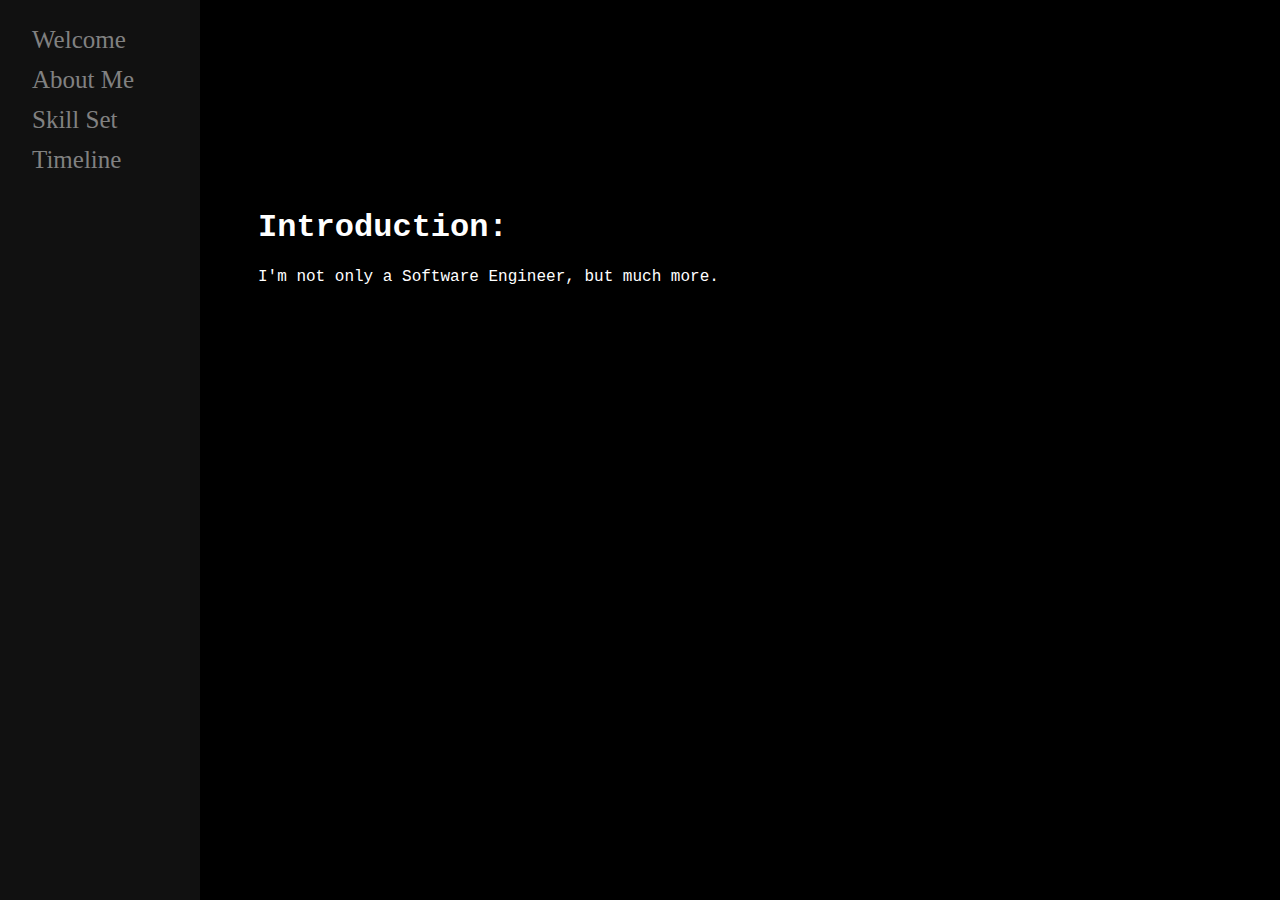
==== About.html @ 4e38cff9 "chages" ====
<html>
	<head>
		<title>MattSweeney</title>
		<link rel="stylesheet" type="text/css" href="cs/style.css" />
	</head>
	<body>
	
	<div class="sidenav">
	  <a href="Welcome">Welcome</a>
	  <a href="About">About Me</a>
	  <a href="Skill">Skill Set</a>
	  <a href="Timeline">Timeline</a>
	</div>
	<section class = "aboutMe">
		<h1>Introduction:</h1>
		<p>I'm not only a Software Engineer, but much more. </p>
	</body>
</html>
---- cs/style.css ----
body {
	background-color: black;
	color: white;
	}

#intro{
	font-family: "Courier";
    padding-top: 180px;
    padding-right: 30px;
    padding-bottom: 50px;
    padding-left: 200px;
}
span:hover{background:#F00}

.aboutMe{
	font-family: "Courier";
    padding-top: 180px;
    padding-right: 30px;
    padding-bottom: 50px;
    padding-left: 250px;
}

.sidenav {
    height: 100%;
    width: 200px;
    position: fixed;
    z-index: 1;
    top: 0;
    left: 0;
    background-color: #111;
    overflow-x: hidden;
    padding-top: 20px;
}

.sidenav a {
    padding: 6px 6px 6px 32px;
    text-decoration: none;
    font-size: 25px;
    color: #818181;
    display: block;
}

.sidenav a:hover {
    color: #f1f1f1;
}


@media screen and (max-height: 450px) {
  .sidenav {padding-top: 15px;}
  .sidenav a {font-size: 18px;}
}

h1{

    -webkit-animation: fadein 1s; /* Safari, Chrome and Opera > 12.1 */
       -moz-animation: fadein 1s; /* Firefox < 16 */
        -ms-animation: fadein 1s; /* Internet Explorer */
         -o-animation: fadein 1s; /* Opera < 12.1 */
            animation: fadein 1s;
}
h2 {
	padding-left: 50px;
	-webkit-animation: 1.5s ease 0s normal forwards 1 fadein;
    animation: 2s ease 0s normal forwards 1 fadein;
       -moz-animation: fadein 1.5s; /* Firefox < 16 */
        -ms-animation: fadein 1.5s; /* Internet Explorer */
         -o-animation: fadein 1.5s; /* Opera < 12.1 */
            animation: fadein 1.5s;
}
@keyframes fadein {
     0% { opacity:0; }
    66% { opacity:0; }
    100% { opacity:1; }
}

/* Firefox < 16 */
@-moz-keyframes fadein {
    from { opacity: 0; }
    to   { opacity: 1; }
}

/* Safari, Chrome and Opera > 12.1 */
@-webkit-keyframes fadein {
    0% { opacity:0; }
    66% { opacity:0; }
    100% { opacity:1; }
}

/* Internet Explorer */
@-ms-keyframes fadein {
    from { opacity: 0; }
    to   { opacity: 1; }
}

/* Opera < 12.1 */
@-o-keyframes fadein {
    from { opacity: 0; }
    to   { opacity: 1; }
}
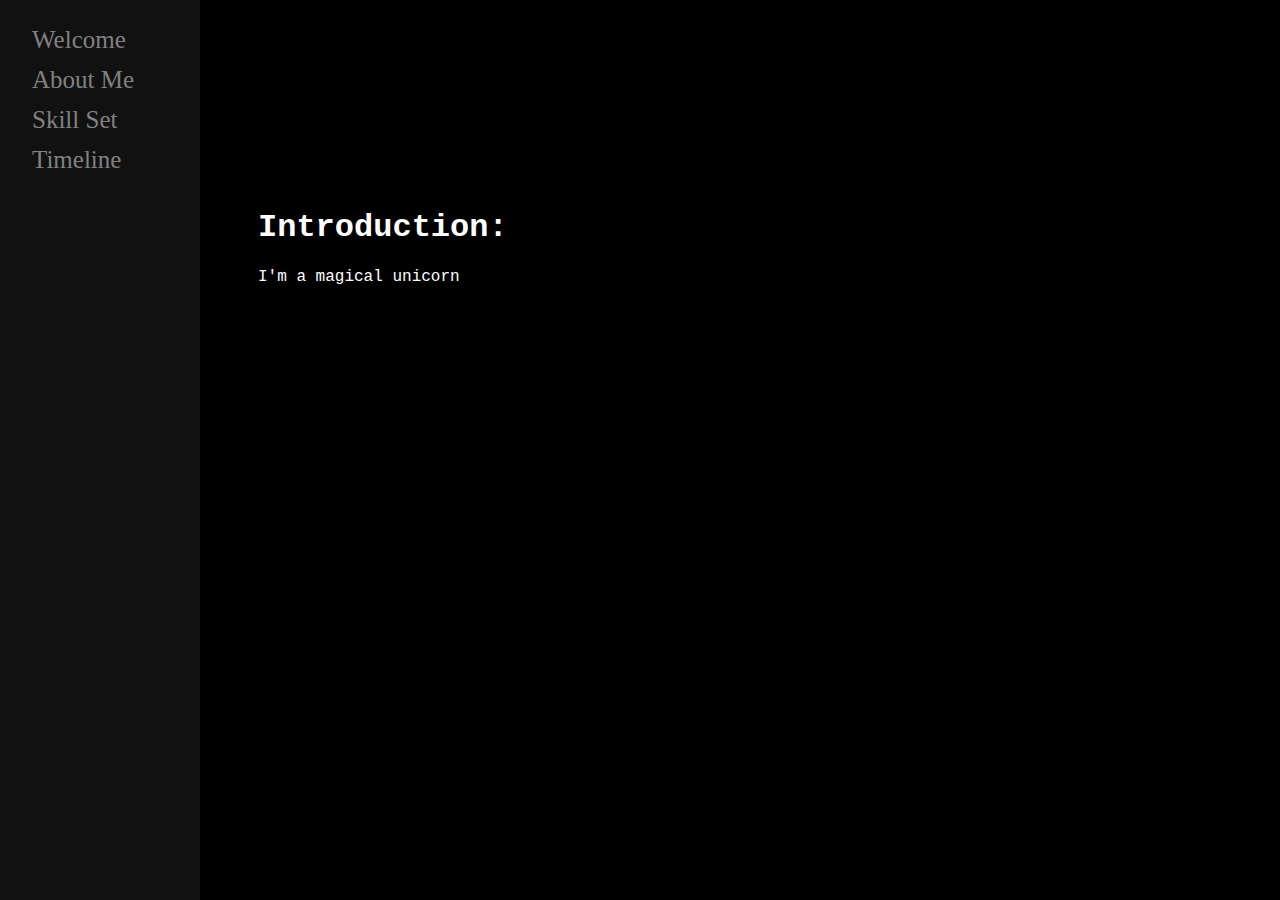
==== commit 3ce3d4bc: "about page" ====
--- a/About.html
+++ b/About.html
@@ -1,9 +1,17 @@
-<html>
-	<head>
-		<title>MattSweeney</title>
+<!DOCTYPE html>
+<html lang="en">
+<head>
+	<meta charset="UTF-8">
+	<style>
+	canvas {
+		cursor: crosshair;
+		display: fixed;
+		}
+	</style>
 		<link rel="stylesheet" type="text/css" href="cs/style.css" />
 	</head>
 	<body>
+	<canvas id="canvas"></canvas>
 	
 	<div class="sidenav">
 	  <a href="Welcome">Welcome</a>
@@ -11,9 +19,12 @@
 	  <a href="Skill">Skill Set</a>
 	  <a href="Timeline">Timeline</a>
 	</div>
+	
 	<section class = "aboutMe">
+	
 		<h1>Introduction:</h1>
-		<p>I'm not only a Software Engineer, but much more. </p>
+		<p>I'm a magical unicorn </p>
+	<script src="js/fireworks.js"></script>
 	</body>
 </html>
 		--- a/cs/style.css
+++ b/cs/style.css
@@ -3,6 +3,22 @@
 	color: white;
 	}
 
+.mainContent{
+	font-family: "Courier";
+    padding-top: 10px;
+    padding-right: 10px;
+    padding-bottom: 10px;
+    padding-left: 20px;
+}
+.info {
+    position: absolute;
+    top: 0;
+    left: 0;
+    padding: 5px 15px;
+    color: #eee;
+    font-size: 13px;
+    background-color: rgba(0, 0, 0, .5);
+}
 #intro{
 	font-family: "Courier";
     padding-top: 180px;
@@ -67,6 +83,11 @@
          -o-animation: fadein 1.5s; /* Opera < 12.1 */
             animation: fadein 1.5s;
 }
+
+canvas{		
+			position: fixed;
+			}
+
 @keyframes fadein {
      0% { opacity:0; }
     66% { opacity:0; }
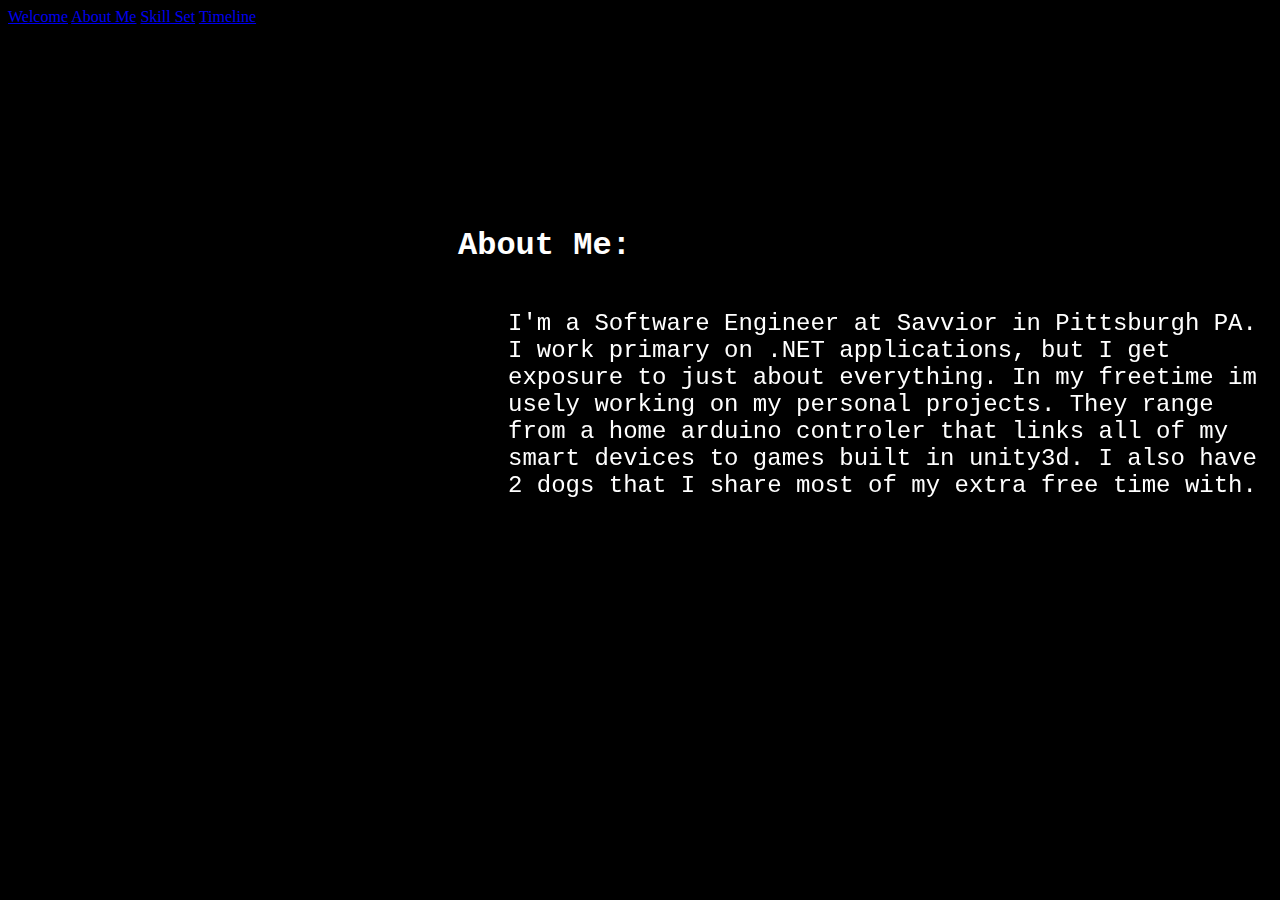
==== commit 716b78ff: "stuff" ====
--- a/About.html
+++ b/About.html
@@ -21,9 +21,8 @@
 	</div>
 	
 	<section class = "aboutMe">
-	
-		<h1>Introduction:</h1>
-		<p>I'm a magical unicorn </p>
+		<h1>About Me:</h1>
+		<p>I'm a Software Engineer at Savvior in Pittsburgh PA. I work primary on .NET applications, but I get exposure to just about everything. In my freetime im usely working on my personal projects. They range from a home arduino controler that links all of my smart devices to games built in unity3d. I also have 2 dogs that I share most of my extra free time with. <p>
 	<script src="js/fireworks.js"></script>
 	</body>
 </html>
--- a/cs/style.css
+++ b/cs/style.css
@@ -1,3 +1,4 @@
+@import url(https://fonts.googleapis.com/css?family=Poiret+One);
 body {
 	background-color: black;
 	color: white;
@@ -36,34 +37,72 @@
     padding-left: 250px;
 }
 
-.sidenav {
-    height: 100%;
-    width: 200px;
-    position: fixed;
-    z-index: 1;
-    top: 0;
-    left: 0;
-    background-color: #111;
-    overflow-x: hidden;
-    padding-top: 20px;
+
+section{
+  width:70%;
+  margin-left:200px;
 }
-
-.sidenav a {
-    padding: 6px 6px 6px 32px;
-    text-decoration: none;
-    font-size: 25px;
-    color: #818181;
-    display: block;
+#navbar{
+  overflow:hidden;
+	  width:200px;
+	  height:100%;
+	  position:fixed;
+	  background-color:#FFFFFF;
+	  top:0;
+	  left:0;
+	  z-index:499;
 }
-
-.sidenav a:hover {
-    color: #f1f1f1;
+#primary_nav{
+	  top:0px;
+	  position: fixed;
+	  display: block;
+	  left: -115px;
+	  width: 170px;
+	  height: 100%;
+	  background:rgba(43,150,182,.33);
+	  z-index:500;
 }
-
-
-@media screen and (max-height: 450px) {
-  .sidenav {padding-top: 15px;}
-  .sidenav a {font-size: 18px;}
+#primary_nav ul{
+	  display: block;
+	  margin-top:80px;
+	  padding-left: 5px;
+	  list-style: none;
+}
+#primary_nav ul li a{
+	  display: block;
+	  padding:0 0 25px 20px;
+	  color: #FFF;
+	  font-weight:bold;
+	  font-size:15px;
+	  text-decoration: none;
+  	-webkit-transition: all 0.2s ease;
+  -moz-transition: all 0.2s ease;
+  -o-transition: all 0.2s ease;
+  -ms-transition: all 0.2s ease;
+  transition: all 0.2s ease;
+}
+#primary_nav ul li a:hover, #primary_nav ul li a:active{
+	  color: #434244;
+	  padding-left:17px;
+  	text-decoration: none;
+	  -webkit-transition: all 0.2s ease;
+  -moz-transition: all 0.2s ease;
+  -o-transition: all 0.2s ease;
+  -ms-transition: all 0.2s ease;
+  transition: all 0.2s ease;
+}
+#mobile_nav{
+	  font-size:36px;
+	  position: relative;
+	  display: inline-block;
+  	top:10px;
+	  left:127px;
+  color: #FFF;
+	  text-decoration: none;
+  z-index:1000;
+}
+#mobile_nav:hover{
+  	color: #434244;
 }
 
 h1{
@@ -75,7 +114,22 @@
             animation: fadein 1s;
 }
 h2 {
+	font-size: 20pt;
 	padding-left: 50px;
+	-webkit-animation: 1.5s ease 0s normal forwards 1 fadein;
+    animation: 2s ease 0s normal forwards 1 fadein;
+       -moz-animation: fadein 1.5s; /* Firefox < 16 */
+        -ms-animation: fadein 1.5s; /* Internet Explorer */
+         -o-animation: fadein 1.5s; /* Opera < 12.1 */
+            animation: fadein 1.5s;
+}
+p
+{	
+	font-size: 18pt;
+	position: fixed;
+	bottom: 20;
+	padding-left: 50px;
+	padding
 	-webkit-animation: 1.5s ease 0s normal forwards 1 fadein;
     animation: 2s ease 0s normal forwards 1 fadein;
        -moz-animation: fadein 1.5s; /* Firefox < 16 */
